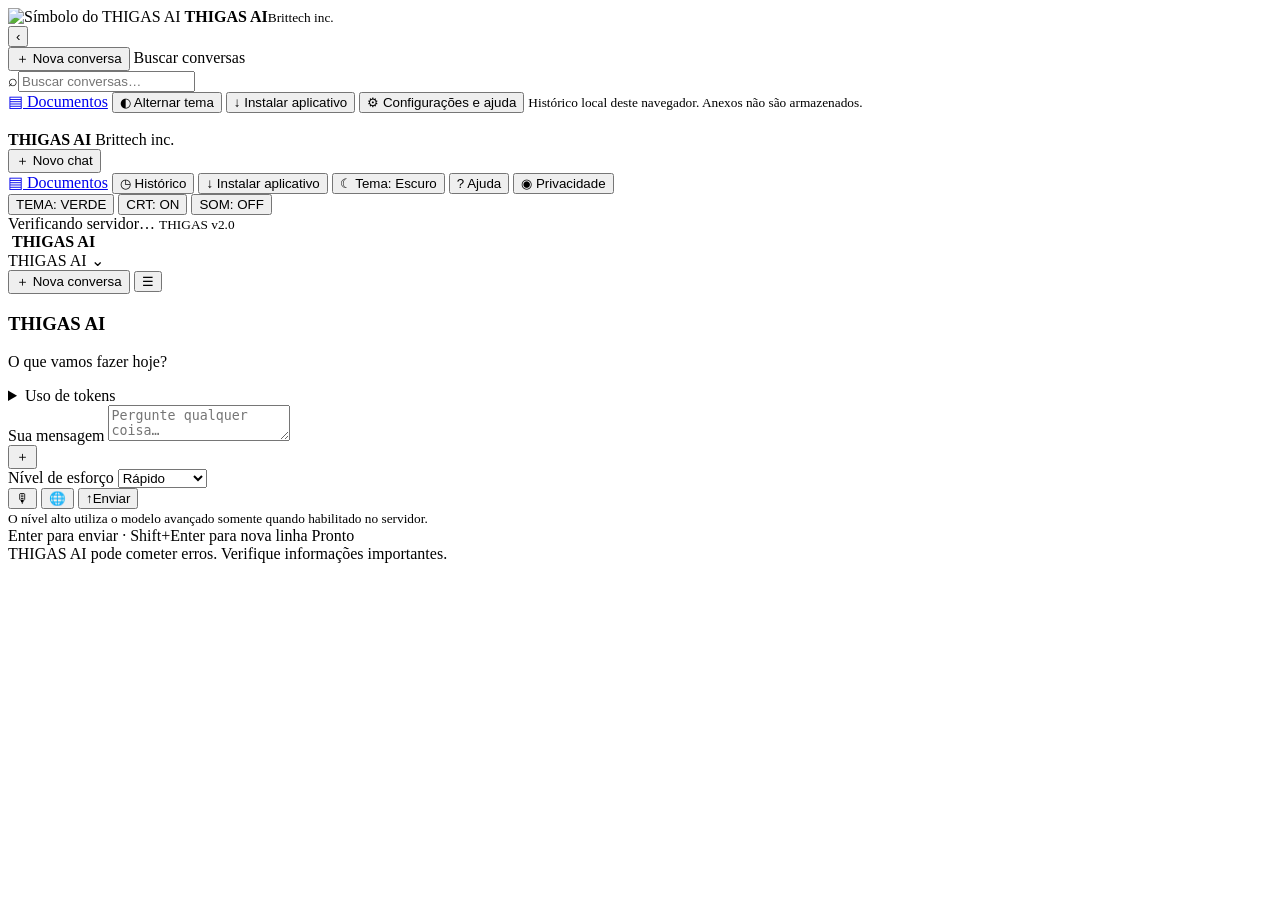
==== server/static/index.html @ 7f1dfa31 "feat(deepqa): enable bounded evidence retrieval and refresh PWA assets" ====
<!DOCTYPE html>
<html lang="pt-BR">
<head>
  <meta charset="UTF-8">
  <meta name="viewport" content="width=device-width, initial-scale=1, viewport-fit=cover">
  <meta name="theme-color" content="#ffffff" id="theme-color-meta">
  <meta name="description" content="THIGAS AI: plataforma de inteligência artificial própria para conversar, estudar, programar e criar.">
  <meta name="application-name" content="THIGAS AI">
  <meta name="mobile-web-app-capable" content="yes">
  <meta name="apple-mobile-web-app-capable" content="yes">
  <meta name="apple-mobile-web-app-title" content="THIGAS AI">
  <meta name="apple-mobile-web-app-status-bar-style" content="black-translucent">
  <title>THIGAS AI</title>
  <link rel="manifest" href="/manifest.webmanifest">
  <link rel="icon" href="/static/icons/icon.svg" type="image/svg+xml">
  <link rel="apple-touch-icon" href="/static/icons/icon-192.png">
  <link rel="stylesheet" href="/static/chat.css?v=bottom12">
  <link rel="stylesheet" href="/static/history-sidebar.css?v=drawer2">
  <link rel="stylesheet" href="/static/mini-nano-theme.css?v=readable16">
  <script src="/static/chat.js?v=deepqa17" defer></script>
  <script src="/static/pwa.js?v=llama2" defer></script>
</head>
<body class="theme-green light-mode history-drawer-collapsed">
  <div class="app-shell">
    <aside id="history-drawer" class="history-drawer" aria-label="Histórico de conversas">
      <div class="drawer-header">
        <div class="drawer-brand">
          <img src="/static/icons/icon.svg" alt="Símbolo do THIGAS AI" width="45" height="45">
          <span><strong>THIGAS AI</strong><small>Brittech inc.</small></span>
        </div>
        <button id="btn-close-drawer" class="drawer-icon-btn" type="button" aria-label="Recolher histórico" title="Recolher histórico">‹</button>
      </div>
      <button id="btn-drawer-new" class="drawer-new" type="button"><span aria-hidden="true">＋</span> Nova conversa</button>
      <label class="drawer-search-label" for="history-search">Buscar conversas</label>
      <div class="drawer-search-wrap"><span aria-hidden="true">⌕</span><input id="history-search" type="search" placeholder="Buscar conversas…" autocomplete="off"></div>
      <nav id="drawer-conversations" class="drawer-conversations" aria-label="Conversas salvas"></nav>
      <div class="drawer-bottom">
        <a href="/workspace" class="drawer-bottom-link">▤ <span>Documentos</span></a>
        <button id="btn-color-mode-drawer" class="drawer-bottom-link" type="button">◐ <span>Alternar tema</span></button>
        <button id="btn-install-drawer" class="drawer-bottom-link" type="button">↓ <span>Instalar aplicativo</span></button>
        <button id="btn-drawer-settings" class="drawer-bottom-link" type="button">⚙ <span>Configurações e ajuda</span></button>
        <small>Histórico local deste navegador. Anexos não são armazenados.</small>
      </div>
    </aside>
    <button id="history-backdrop" class="history-backdrop" type="button" aria-label="Fechar menu de conversas" hidden></button>
    <aside class="sidebar" aria-label="Navegação principal">
      <div class="brand">
        <img src="/static/icons/icon.svg" alt="" class="brand-icon">
        <div class="brand-copy">
          <strong>THIGAS AI</strong>
          <span>Brittech inc.</span>
        </div>
      </div>

      <button id="btn-clear" class="new-chat-btn" type="button">
        <span aria-hidden="true">＋</span>
        <span>Novo chat</span>
      </button>

      <nav class="sidebar-nav" aria-label="Opções">
        <a class="sidebar-btn" href="/workspace"><span class="nav-icon" aria-hidden="true">▤</span> Documentos</a>
        <button id="btn-history" class="sidebar-btn" type="button" aria-haspopup="dialog">
          <span class="nav-icon" aria-hidden="true">◷</span>
          <span>Histórico</span>
        </button>
        <button id="btn-install" class="sidebar-btn" type="button">
          <span class="nav-icon" aria-hidden="true">↓</span>
          <span>Instalar aplicativo</span>
        </button>
        <button id="btn-color-mode" class="sidebar-btn" type="button" aria-label="Alternar tema claro ou escuro" title="Alternar tema">
          <span id="color-mode-icon" class="nav-icon" aria-hidden="true">☾</span>
          <span id="color-mode-label">Tema: Escuro</span>
        </button>
        <button id="btn-help" class="sidebar-btn" type="button" aria-haspopup="dialog">
          <span class="nav-icon" aria-hidden="true">?</span>
          <span>Ajuda</span>
        </button>
        <button id="btn-privacy" class="sidebar-btn" type="button">
          <span class="nav-icon" aria-hidden="true">◉</span>
          <span>Privacidade</span>
        </button>
      </nav>

      <div class="legacy-controls" aria-hidden="true">
        <button id="btn-theme" type="button">TEMA: VERDE</button>
        <button id="btn-scanlines" type="button" aria-pressed="true">CRT: ON</button>
        <button id="btn-sound" type="button" aria-pressed="false">SOM: OFF</button>
      </div>

      <div class="sidebar-bottom">
        <div class="server-state">
          <span id="power-lamp" class="lamp" aria-hidden="true"></span>
          <div>
            <span id="connection-status" role="status">Verificando servidor…</span>
            <small>THIGAS v2.0</small>
          </div>
        </div>
      </div>
    </aside>

    <section class="workspace">
      <header class="chat-header">
        <div class="mobile-brand">
          <img src="/static/icons/icon.svg" alt="" class="mobile-brand-icon">
          <span class="mobile-brand-copy"><strong>THIGAS AI</strong></span>
        </div>
        <div class="model-chip" title="Assistente ativo">
          <span class="model-dot"></span>
          <span>THIGAS AI</span>
          <span class="chevron" aria-hidden="true">⌄</span>
        </div>
        <div class="header-actions">
          <button type="button" id="btn-new-top" class="header-new-chat">＋ Nova conversa</button>
          <button type="button" id="btn-history-top" class="header-history" aria-label="Abrir ou recolher o histórico de conversas" aria-expanded="false" aria-controls="history-drawer">☰</button>
        </div>
      </header>

      <main id="terminal" class="chat-panel" aria-label="Conversa com THIGAS AI">
        <div id="pwa-update" class="update-notice" role="status" hidden>
          <span>Nova versão disponível.</span>
          <button id="btn-update" class="compact-btn" type="button">Atualizar</button>
        </div>

        <div id="chat-scroll" tabindex="0" aria-label="Conversa">
          <section class="welcome" aria-label="Boas-vindas">
            <h1>THIGAS AI</h1>
            <p>O que vamos fazer hoje?</p>
          </section>
          <div id="chat-logs" role="log" aria-live="polite" aria-relevant="additions" aria-label="Mensagens"></div>
        </div>

        <section class="composer-wrap" aria-label="Enviar mensagem">
          <div id="attachment-preview" class="attachment-preview" hidden>
            <span id="attachment-label"></span>
            <button id="btn-remove-file" class="attachment-remove" type="button" aria-label="Remover todos os anexos" title="Remover todos os anexos">×</button>
          </div>

          <div id="slash-menu" class="quick-menu" hidden role="listbox" aria-label="Atalhos e referências">
            <button type="button" data-insert="/ajuda">/ajuda — comandos disponíveis</button>
            <button type="button" data-insert="/limpar">/limpar — novo chat</button>
            <button type="button" data-insert="@documento ">@documento — abrir seus arquivos</button>
            <button type="button" data-insert="@site ">@site — colar e analisar um link</button>
            <button type="button" data-insert="@codigo ">@codigo — revisar programação</button>
          </div>
           <details class="usage-details"><summary>Uso de tokens</summary><div class="token-meter" role="group" aria-label="Tokens medidos na última resposta">
            <span>Última resposta · THIGAS AI <strong id="model-used">—</strong></span>
            <span>Enviados <strong id="tokens-input">—</strong></span>
            <span>Recebidos <strong id="tokens-output">—</strong></span>
            <span>Total <strong id="tokens-total">—</strong></span>
            <small id="tokens-status">Aguardando dados reais da API</small>
          </div>
          </details>
          <form id="chat-form" class="composer modern-composer">
            <label class="sr-only" for="chat-input">Sua mensagem</label>
            <textarea id="chat-input" rows="2" maxlength="60000" placeholder="Pergunte qualquer coisa…" autocomplete="off" spellcheck="false"></textarea>
            <div class="composer-actions">
              <div class="composer-tools">
                <button type="button" id="btn-attach" class="icon-btn attach-btn" aria-label="Abrir opções de anexos" aria-expanded="false" aria-controls="attach-menu" title="Adicionar">
                  <span aria-hidden="true">＋</span>
                </button>
                <div id="attach-menu" class="quick-menu attach-menu" hidden>
                  <button type="button" id="attach-document">▤ &nbsp; Arquivos e ZIP (até 10)</button>
                  <button type="button" id="attach-image">▧ &nbsp; Fotos (até 10)</button>
                  <button type="button" id="attach-workspace">◫ &nbsp; Criar PDF, Word, Excel ou PowerPoint</button>
                </div>
                <div class="effort-wrap">
                  <label class="sr-only" for="reasoning-mode">Nível de esforço</label>
                  <select id="reasoning-mode" aria-label="Nível de esforço">
                    <option value="fast">Rápido</option>
                    <option value="balanced">Equilibrado</option>
                    <option value="thinking" disabled>Avançado</option>
                  </select>
                </div>
              </div>
              <div class="composer-send-actions">
                <button type="button" id="btn-microphone" class="icon-btn microphone-btn" aria-label="Ditar mensagem" aria-pressed="false" title="Ditar mensagem">🎙</button>
                 <button type="button" id="btn-web-search" class="icon-btn web-search-btn" aria-label="Ativar pesquisa online" aria-pressed="false" title="Pesquisar online (desativado)">🌐</button>
                <button id="btn-send" type="submit" class="send-btn" aria-label="Enviar mensagem" title="Enviar">
                  <span class="send-arrow" aria-hidden="true">↑</span><span class="send-label">Enviar</span>
                </button>
              </div>
            </div>
          </form>
          <input type="file" id="file-input" hidden multiple accept=".zip,.pdf,.docx,.xlsx,.pptx,.txt,.md,.markdown,.html,.htm,.css,.scss,.svg,.js,.mjs,.cjs,.ts,.tsx,.jsx,.json,.jsonl,.yaml,.yml,.toml,.csv,.xml,.py,.sh,.ps1,.bat,.c,.h,.cpp,.hpp,.cs,.java,.go,.rs,.rb,.php,.sql,.kt,.swift,.dart,.lua,.r,.vue,.svelte,.ini,.cfg,.conf,.log,.jpg,.jpeg,.jpe,.png,.webp,.gif,.bmp,.tif,.tiff">
          <input type="file" id="image-input" hidden multiple accept="image/jpeg,image/png,image/webp,image/gif,image/bmp,image/tiff,.jpg,.jpeg,.png,.webp,.gif,.bmp,.tif,.tiff">
          <small id="mode-hint" class="sr-only">O nível alto utiliza o modelo avançado somente quando habilitado no servidor.</small>
          <div class="composer-footer">
            <span>Enter para enviar · Shift+Enter para nova linha</span>
            <span id="request-status" role="status">Pronto</span>
          </div>
        </section>
      </main>

      <footer class="site-footer">
        <span>THIGAS AI pode cometer erros. Verifique informações importantes.</span>
        <span id="clock-display" aria-label="Hora local"></span>
      </footer>
    </section>
  </div>

  <dialog id="help-modal" aria-labelledby="help-title">
    <div class="dialog-header">
      <div>
        <span class="dialog-kicker">THIGAS AI</span>
        <h2 id="help-title">Ajuda e privacidade</h2>
      </div>
      <button id="btn-close-help" class="dialog-close" type="button" aria-label="Fechar ajuda">×</button>
    </div>
    <p>Escreva normalmente para conversar com o THIGAS. As respostas vêm da IA configurada no servidor.</p>
    <dl>
      <dt>/help ou /ajuda</dt><dd>Abre esta ajuda.</dd>
      <dt>/novo</dt><dd>Inicia uma nova conversa sem apagar as anteriores.</dd>
      <dt>/limpar ou /clear</dt><dd>Apaga apenas a conversa atual do histórico local, após confirmação.</dd>
      <dt>/theme green|amber|cyan|pink</dt><dd>Comando legado de tema.</dd>
      <dt>/sound</dt><dd>Liga ou desliga os sons.</dd>
      <dt>/cat</dt><dd>Mostra um gato ASCII.</dd>
      <dt>/thigas pergunta</dt><dd>Envia uma pergunta à IA.</dd>
    </dl>
    <p>Você pode selecionar até 10 arquivos por mensagem: ZIP, HTML, TXT, código, PDF, DOCX, XLSX, PPTX e fotos JPEG, PNG, WebP, GIF, BMP ou TIFF. Documentos e ZIPs: até 20 MB cada; texto/código: até 2 MB cada; fotos: até 8 MB cada. ZIPs são lidos com limites de descompactação, sem executar arquivos. O conteúdo encaminhado à IA é limitado a 60 mil caracteres por mensagem. Fotos exigem um serviço de visão configurado. PDFs digitalizados ainda podem exigir OCR. Executáveis não são aceitos.</p>
    <p>Blocos de código podem ser copiados ou baixados. A interface não executa os códigos automaticamente.</p>
    <h3>Privacidade</h3>
    <p>Seu texto, anexos enviados e parte do histórico são encaminhados ao provedor de IA configurado no servidor para gerar a resposta. Não envie senhas, chaves de API ou dados sensíveis.</p>
    <p>O contador mostra somente os tokens efetivamente reportados na última resposta pela API: entrada, saída e total. O símbolo — significa que a API não forneceu a medição. O limite máximo de saída é 16.384 tokens, não uma garantia de tamanho; solicitações longas podem demorar e consumir mais saldo.</p>
    <p>O histórico de conversas fica salvo apenas neste navegador, com até 30 conversas recentes. O site e o PWA são públicos, sem senha de acesso. O histórico local permanece neste navegador, inclusive após fechar o aplicativo.</p>
  </dialog>

  <dialog id="history-modal" class="history-modal" aria-labelledby="history-title">
    <div class="dialog-header">
      <div>
        <span class="dialog-kicker">THIGAS AI</span>
        <h2 id="history-title">Histórico de conversas</h2>
      </div>
      <button id="btn-close-history" class="dialog-close" type="button" aria-label="Fechar histórico">×</button>
    </div>
    <p>As conversas ficam salvas somente neste navegador. Você pode reabrir ou excluir cada conversa.</p>
    <div id="conversation-list" class="conversation-list" aria-live="polite"></div>
  </dialog>

  <dialog id="install-modal" aria-labelledby="install-title">
    <div class="dialog-header">
      <div>
        <span class="dialog-kicker">PWA</span>
        <h2 id="install-title">Instalar THIGAS AI</h2>
      </div>
      <button id="btn-close-install" class="dialog-close" type="button" aria-label="Fechar instruções de instalação">×</button>
    </div>
    <p>O THIGAS pode ser instalado diretamente pelo navegador, sem APK.</p>
    <p><strong>Android:</strong> abra no Chrome e use o menu ⋮ → <strong>Instalar aplicativo</strong> ou <strong>Adicionar à tela inicial</strong>.</p>
    <p><strong>Computador:</strong> use o botão de instalação disponível na barra de endereço do Chrome ou Edge.</p>
    <p><strong>iPhone/iPad:</strong> abra no Safari e escolha Compartilhar → Adicionar à Tela de Início.</p>
  </dialog>

  <noscript>Ative o JavaScript para conversar com o THIGAS.</noscript>
</body>
</html>
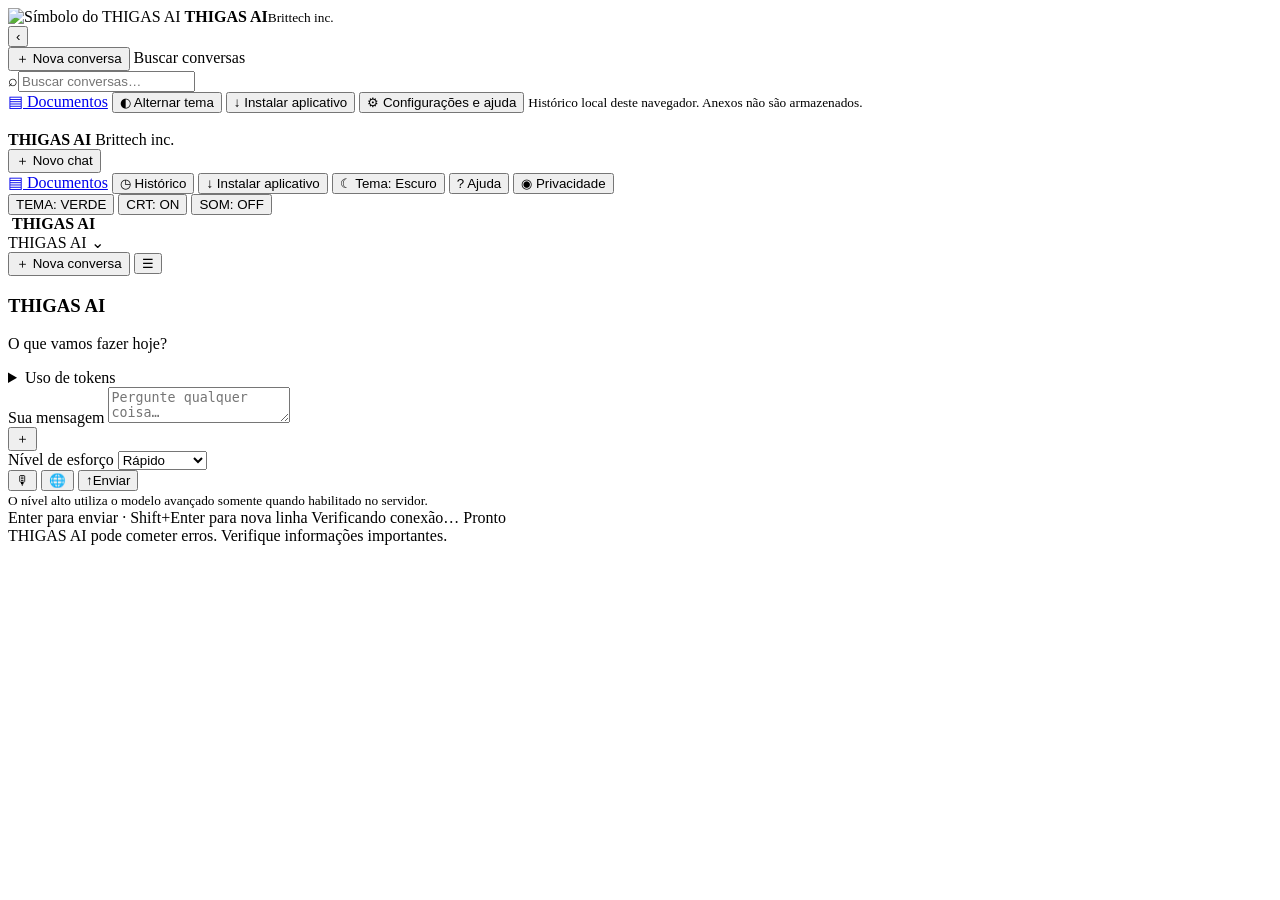
==== commit cb779c20: "fix(ui): cancelamento, streaming fluido, foco móvel e cache versionado Agrupa deltas por frame, pres" ====
--- a/server/static/index.html
+++ b/server/static/index.html
@@ -14,11 +14,9 @@
   <link rel="manifest" href="/manifest.webmanifest">
   <link rel="icon" href="/static/icons/icon.svg" type="image/svg+xml">
   <link rel="apple-touch-icon" href="/static/icons/icon-192.png">
-  <link rel="stylesheet" href="/static/chat.css?v=bottom12">
-  <link rel="stylesheet" href="/static/history-sidebar.css?v=drawer2">
-  <link rel="stylesheet" href="/static/mini-nano-theme.css?v=readable16">
-  <script src="/static/chat.js?v=deepqa17" defer></script>
-  <script src="/static/pwa.js?v=llama2" defer></script>
+  <link rel="stylesheet" href="/static/chat-ui.css?v=446f7225e2310e82">
+  <script src="/static/chat.js?v=400855e2e6dff688" defer></script>
+  <script src="/static/pwa.js?v=90a93615620c09e8" defer></script>
 </head>
 <body class="theme-green light-mode history-drawer-collapsed">
   <div class="app-shell">
@@ -87,15 +85,6 @@
         <button id="btn-sound" type="button" aria-pressed="false">SOM: OFF</button>
       </div>
 
-      <div class="sidebar-bottom">
-        <div class="server-state">
-          <span id="power-lamp" class="lamp" aria-hidden="true"></span>
-          <div>
-            <span id="connection-status" role="status">Verificando servidor…</span>
-            <small>THIGAS v2.0</small>
-          </div>
-        </div>
-      </div>
     </aside>
 
     <section class="workspace">
@@ -135,7 +124,7 @@
             <button id="btn-remove-file" class="attachment-remove" type="button" aria-label="Remover todos os anexos" title="Remover todos os anexos">×</button>
           </div>
 
-          <div id="slash-menu" class="quick-menu" hidden role="listbox" aria-label="Atalhos e referências">
+          <div id="slash-menu" class="quick-menu" hidden role="group" aria-label="Atalhos e referências">
             <button type="button" data-insert="/ajuda">/ajuda — comandos disponíveis</button>
             <button type="button" data-insert="/limpar">/limpar — novo chat</button>
             <button type="button" data-insert="@documento ">@documento — abrir seus arquivos</button>
@@ -175,6 +164,7 @@
               <div class="composer-send-actions">
                 <button type="button" id="btn-microphone" class="icon-btn microphone-btn" aria-label="Ditar mensagem" aria-pressed="false" title="Ditar mensagem">🎙</button>
                  <button type="button" id="btn-web-search" class="icon-btn web-search-btn" aria-label="Ativar pesquisa online" aria-pressed="false" title="Pesquisar online (desativado)">🌐</button>
+                <button id="btn-stop" type="button" class="stop-btn" hidden>Parar resposta</button>
                 <button id="btn-send" type="submit" class="send-btn" aria-label="Enviar mensagem" title="Enviar">
                   <span class="send-arrow" aria-hidden="true">↑</span><span class="send-label">Enviar</span>
                 </button>
@@ -186,6 +176,7 @@
           <small id="mode-hint" class="sr-only">O nível alto utiliza o modelo avançado somente quando habilitado no servidor.</small>
           <div class="composer-footer">
             <span>Enter para enviar · Shift+Enter para nova linha</span>
+            <span class="connection-state"><span id="power-lamp" class="lamp" aria-hidden="true"></span><span id="connection-status" role="status">Verificando conexão…</span></span>
             <span id="request-status" role="status">Pronto</span>
           </div>
         </section>
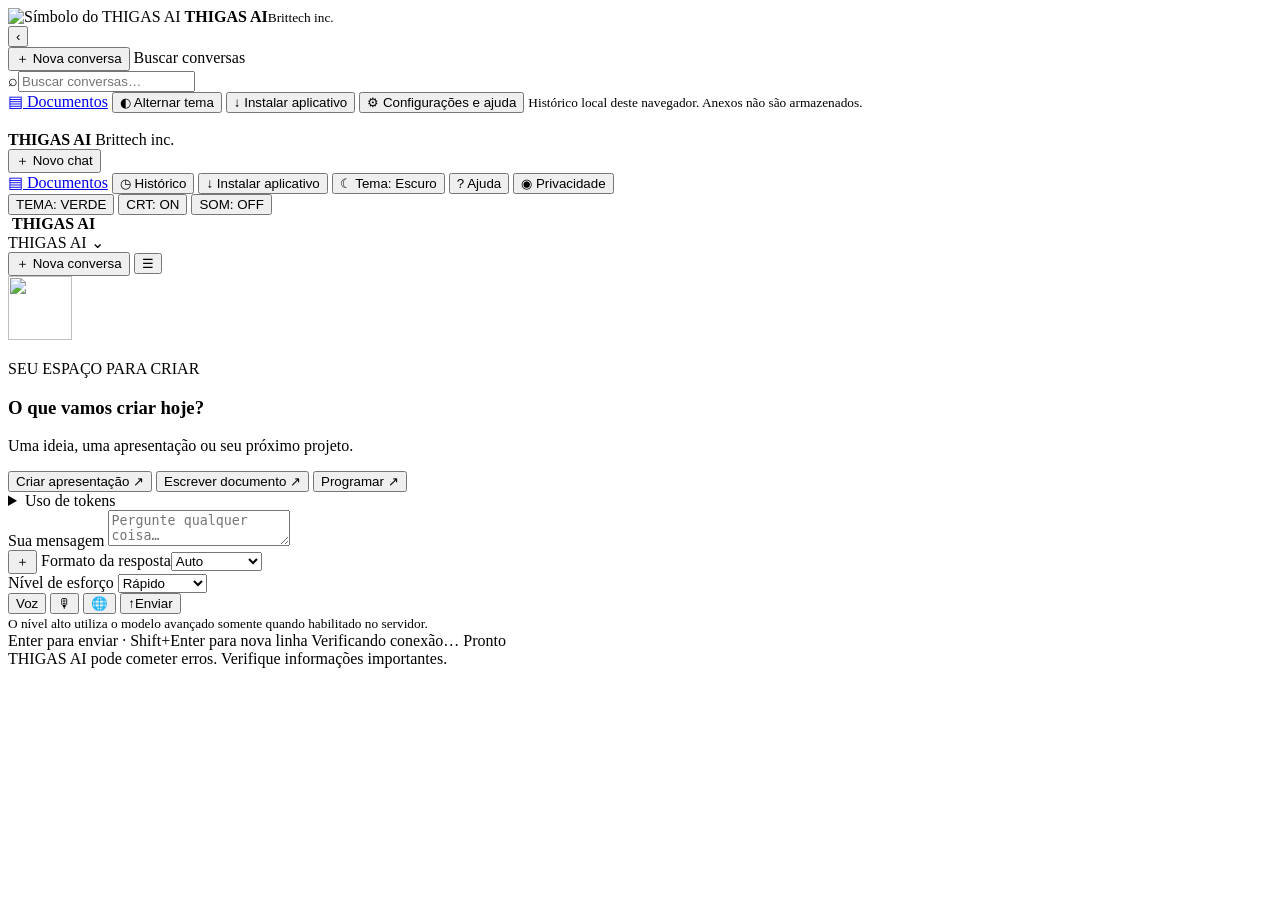
==== commit 1b0b3d3f: "feat(chat): layout editorial responsivo, exportação de documentos e conversa por voz" ====
--- a/server/static/index.html
+++ b/server/static/index.html
@@ -14,8 +14,8 @@
   <link rel="manifest" href="/manifest.webmanifest">
   <link rel="icon" href="/static/icons/icon.svg" type="image/svg+xml">
   <link rel="apple-touch-icon" href="/static/icons/icon-192.png">
-  <link rel="stylesheet" href="/static/chat-ui.css?v=446f7225e2310e82">
-  <script src="/static/chat.js?v=400855e2e6dff688" defer></script>
+  <link rel="stylesheet" href="/static/chat-ui.css?v=64268e027aeb3dc7">
+  <script src="/static/chat.js?v=33dfded3173bac91" defer></script>
   <script src="/static/pwa.js?v=90a93615620c09e8" defer></script>
 </head>
 <body class="theme-green light-mode history-drawer-collapsed">
@@ -112,8 +112,15 @@
 
         <div id="chat-scroll" tabindex="0" aria-label="Conversa">
           <section class="welcome" aria-label="Boas-vindas">
-            <h1>THIGAS AI</h1>
-            <p>O que vamos fazer hoje?</p>
+            <img class="welcome-mark" src="/static/icons/icon.svg" width="64" height="64" alt="">
+            <p class="welcome-eyebrow">SEU ESPAÇO PARA CRIAR</p>
+            <h1>O que vamos criar hoje?</h1>
+            <p>Uma ideia, uma apresentação ou seu próximo projeto.</p>
+            <div class="starter-options">
+              <button type="button" class="starter-chip" data-prompt="Crie uma apresentação em PPTX sobre ">Criar apresentação <span>↗</span></button>
+              <button type="button" class="starter-chip" data-prompt="Escreva um documento Word sobre ">Escrever documento <span>↗</span></button>
+              <button type="button" class="starter-chip" data-prompt="Crie os arquivos de código para ">Programar <span>↗</span></button>
+            </div>
           </section>
           <div id="chat-logs" role="log" aria-live="polite" aria-relevant="additions" aria-label="Mensagens"></div>
         </div>
@@ -152,6 +159,7 @@
                   <button type="button" id="attach-image">▧ &nbsp; Fotos (até 10)</button>
                   <button type="button" id="attach-workspace">◫ &nbsp; Criar PDF, Word, Excel ou PowerPoint</button>
                 </div>
+                <label class="output-choice"><span class="sr-only">Formato da resposta</span><select id="output-format" aria-label="Formato da resposta"><option value="">Auto</option><option value="pptx">PowerPoint</option><option value="docx">Word</option><option value="pdf">PDF</option></select></label>
                 <div class="effort-wrap">
                   <label class="sr-only" for="reasoning-mode">Nível de esforço</label>
                   <select id="reasoning-mode" aria-label="Nível de esforço">
@@ -162,6 +170,7 @@
                 </div>
               </div>
               <div class="composer-send-actions">
+                <button type="button" id="btn-voice" class="text-btn" aria-pressed="false" title="Enviar fala e ouvir respostas">Voz</button>
                 <button type="button" id="btn-microphone" class="icon-btn microphone-btn" aria-label="Ditar mensagem" aria-pressed="false" title="Ditar mensagem">🎙</button>
                  <button type="button" id="btn-web-search" class="icon-btn web-search-btn" aria-label="Ativar pesquisa online" aria-pressed="false" title="Pesquisar online (desativado)">🌐</button>
                 <button id="btn-stop" type="button" class="stop-btn" hidden>Parar resposta</button>
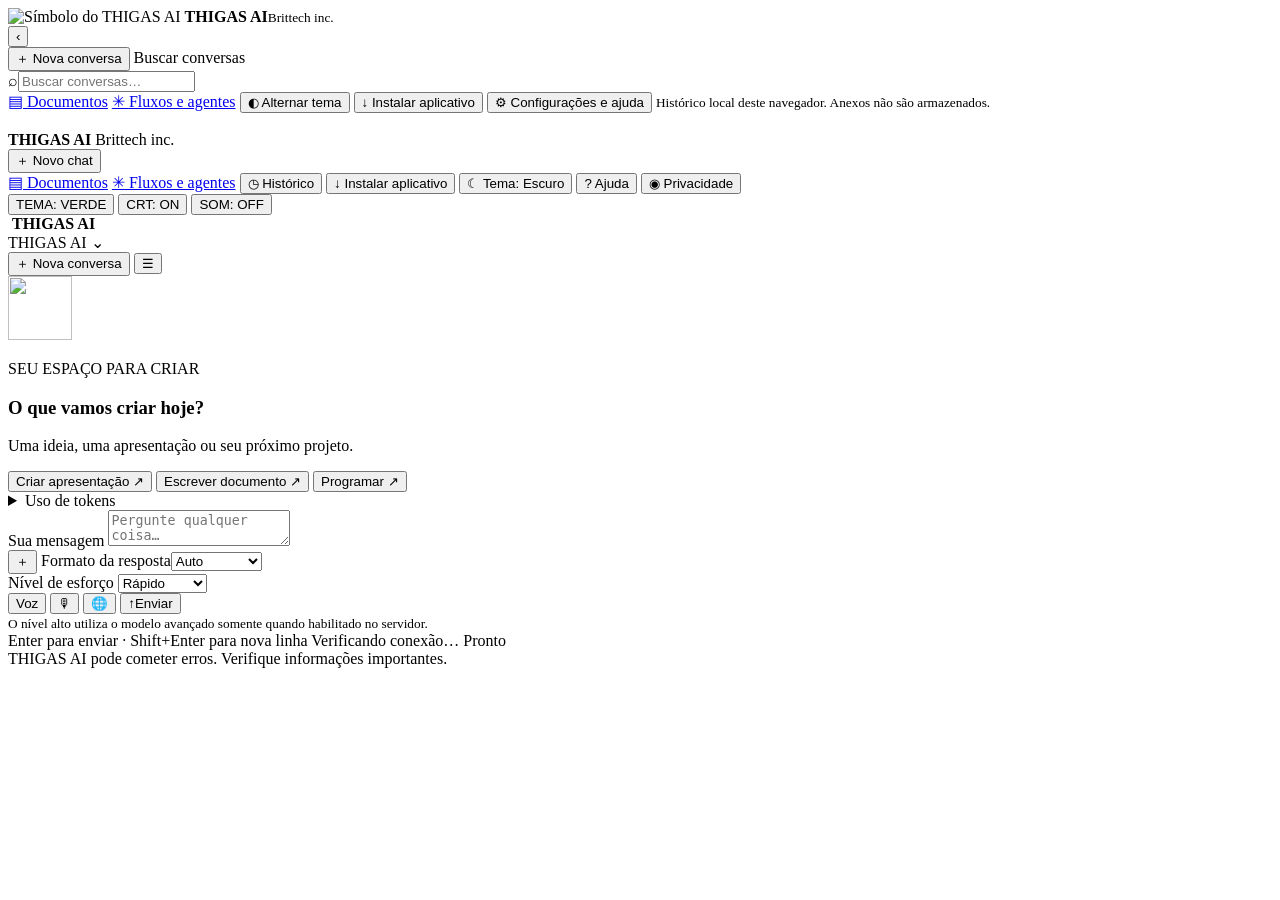
==== commit 896ee3cf: "feat: add owner-gated workflow agent at /octonous" ====
--- a/server/static/index.html
+++ b/server/static/index.html
@@ -14,8 +14,8 @@
   <link rel="manifest" href="/manifest.webmanifest">
   <link rel="icon" href="/static/icons/icon.svg" type="image/svg+xml">
   <link rel="apple-touch-icon" href="/static/icons/icon-192.png">
-  <link rel="stylesheet" href="/static/chat-ui.css?v=64268e027aeb3dc7">
-  <script src="/static/chat.js?v=33dfded3173bac91" defer></script>
+  <link rel="stylesheet" href="/static/chat-ui.css?v=77484db3c5511604">
+  <script src="/static/chat.js?v=e4fea5f0dc4f4999" defer></script>
   <script src="/static/pwa.js?v=90a93615620c09e8" defer></script>
 </head>
 <body class="theme-green light-mode history-drawer-collapsed">
@@ -34,6 +34,7 @@
       <nav id="drawer-conversations" class="drawer-conversations" aria-label="Conversas salvas"></nav>
       <div class="drawer-bottom">
         <a href="/workspace" class="drawer-bottom-link">▤ <span>Documentos</span></a>
+        <a href="/octonous" class="drawer-bottom-link">✳ <span>Fluxos e agentes</span></a>
         <button id="btn-color-mode-drawer" class="drawer-bottom-link" type="button">◐ <span>Alternar tema</span></button>
         <button id="btn-install-drawer" class="drawer-bottom-link" type="button">↓ <span>Instalar aplicativo</span></button>
         <button id="btn-drawer-settings" class="drawer-bottom-link" type="button">⚙ <span>Configurações e ajuda</span></button>
@@ -57,6 +58,7 @@
 
       <nav class="sidebar-nav" aria-label="Opções">
         <a class="sidebar-btn" href="/workspace"><span class="nav-icon" aria-hidden="true">▤</span> Documentos</a>
+        <a class="sidebar-btn" href="/octonous"><span class="nav-icon" aria-hidden="true">✳</span> Fluxos e agentes</a>
         <button id="btn-history" class="sidebar-btn" type="button" aria-haspopup="dialog">
           <span class="nav-icon" aria-hidden="true">◷</span>
           <span>Histórico</span>
@@ -217,7 +219,7 @@
       <dt>/thigas pergunta</dt><dd>Envia uma pergunta à IA.</dd>
     </dl>
     <p>Você pode selecionar até 10 arquivos por mensagem: ZIP, HTML, TXT, código, PDF, DOCX, XLSX, PPTX e fotos JPEG, PNG, WebP, GIF, BMP ou TIFF. Documentos e ZIPs: até 20 MB cada; texto/código: até 2 MB cada; fotos: até 8 MB cada. ZIPs são lidos com limites de descompactação, sem executar arquivos. O conteúdo encaminhado à IA é limitado a 60 mil caracteres por mensagem. Fotos exigem um serviço de visão configurado. PDFs digitalizados ainda podem exigir OCR. Executáveis não são aceitos.</p>
-    <p>Blocos de código podem ser copiados ou baixados. A interface não executa os códigos automaticamente.</p>
+    <p>Blocos de código podem ser copiados ou baixados. Quando a resposta contém vários arquivos, use <strong>Baixar projeto .ZIP</strong> para receber todos juntos. A interface não executa os códigos automaticamente.</p>
     <h3>Privacidade</h3>
     <p>Seu texto, anexos enviados e parte do histórico são encaminhados ao provedor de IA configurado no servidor para gerar a resposta. Não envie senhas, chaves de API ou dados sensíveis.</p>
     <p>O contador mostra somente os tokens efetivamente reportados na última resposta pela API: entrada, saída e total. O símbolo — significa que a API não forneceu a medição. O limite máximo de saída é 16.384 tokens, não uma garantia de tamanho; solicitações longas podem demorar e consumir mais saldo.</p>
